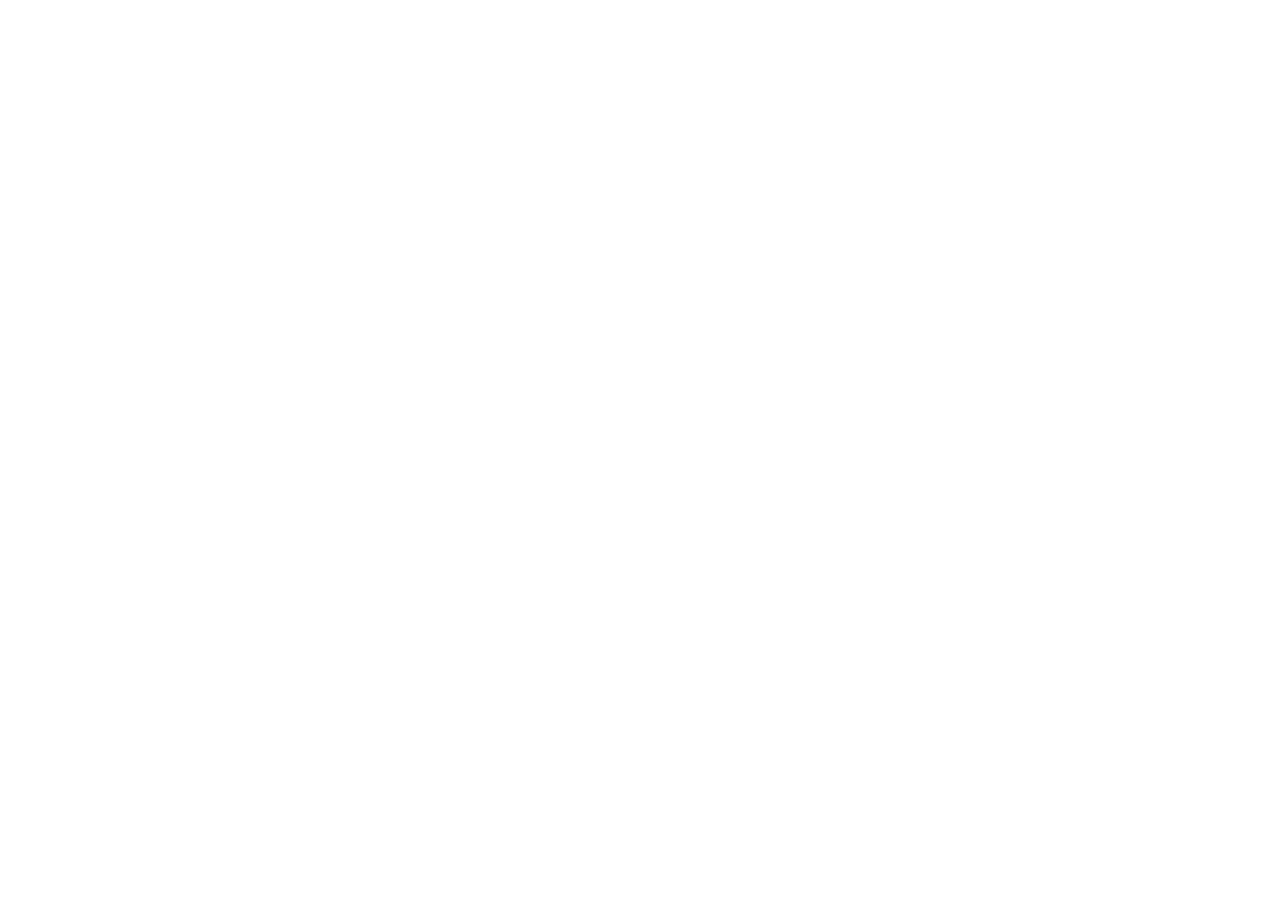
==== 20240402/html/form.html @ df10539e "move folder" ====
<!DOCTYPE html>
<html lang="ko">
<head>
    <meta charset="UTF-8">
    <meta name="viewport" content="width=device-width, initial-scale=1.0">
    <title>폼태그알아보기</title>
</head>
<body>
    
</body>
</html>
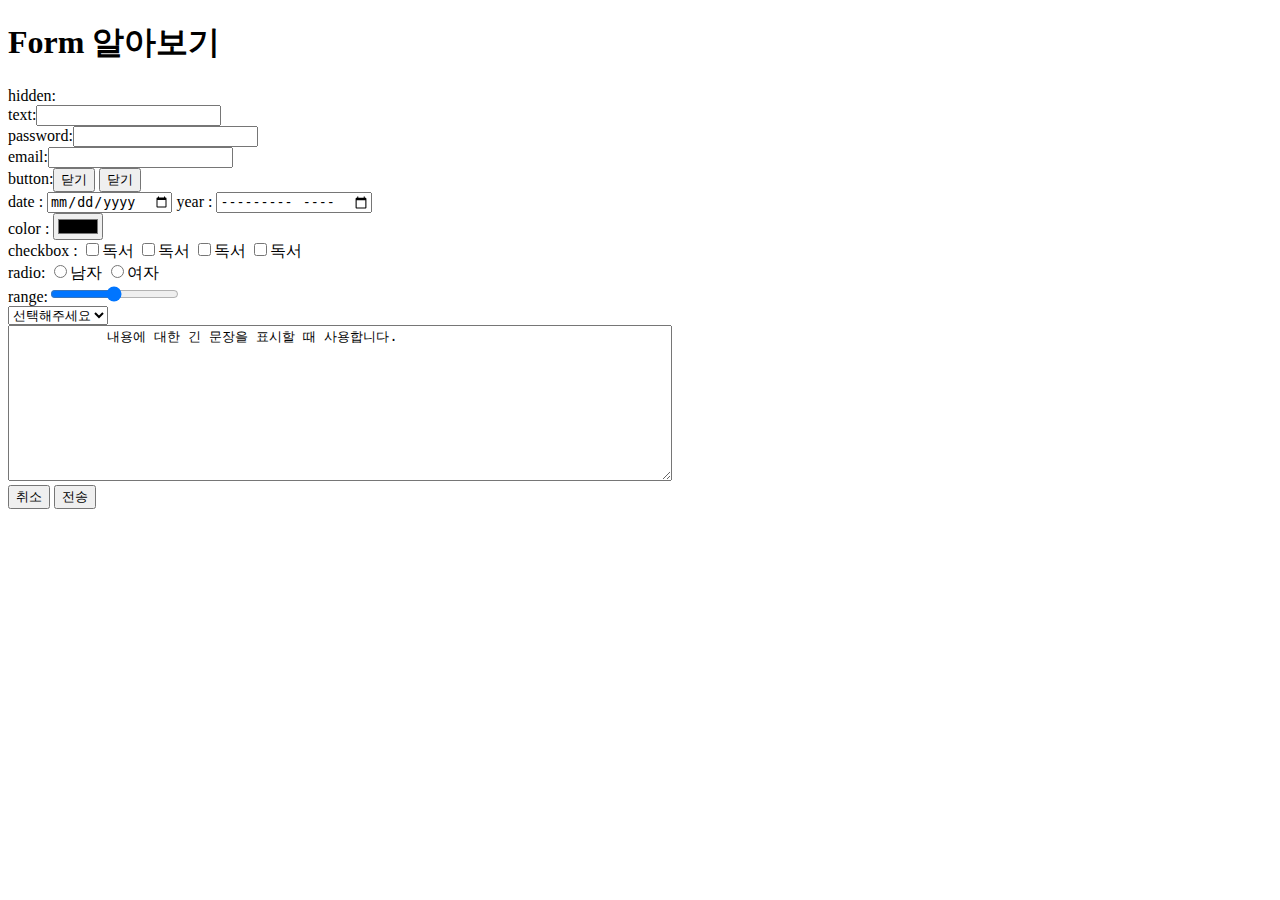
==== commit 128872d3: "html" ====
--- a/20240402/html/form.html
+++ b/20240402/html/form.html
@@ -6,6 +6,43 @@
     <title>폼태그알아보기</title>
 </head>
 <body>
-    
+    <h1>Form 알아보기</h1>
+    <form>
+        hidden:<input type="hidden"><br>
+        text:<input type="text" /><br>
+        password:<input type="password"><br>
+        email:<input type="email"><br>
+        button:<input type="button" value="닫기">
+        <button type="button">닫기</button><br>
+        date : <input type="date">
+        year : <input type="month"><br>
+        color : <input type="color"><br>
+        checkbox : 
+        <label><input type="checkbox">독서</label>
+        <!--라벨로 감싸면 체크박스외에 텍스트를 클릭해도 선택됨-->
+        <input type="checkbox">독서
+        <input type="checkbox">독서
+        <input type="checkbox">독서
+        <br>
+        radio:
+        <input type="radio"name="sex">남자
+        <input type="radio" name="sex">여자
+        <br>
+        range:<input type="range" min="0" max="10"><br>
+        <select>
+            <option value="0">선택해주세요</option>
+            <option value="1">1</option>
+            <option value="2">2</option>
+            <option value="3">3</option>
+            <option value="4">4</option>
+        </select>
+        <br>
+        <textarea cols="80" rows="10">
+            내용에 대한 긴 문장을 표시할 때 사용합니다.
+        </textarea>
+        <br>
+        <input type="reset" value="취소" />
+        <input type="submit" value="전송" /><!--잘안씀-->
+    </form>
 </body>
 </html>